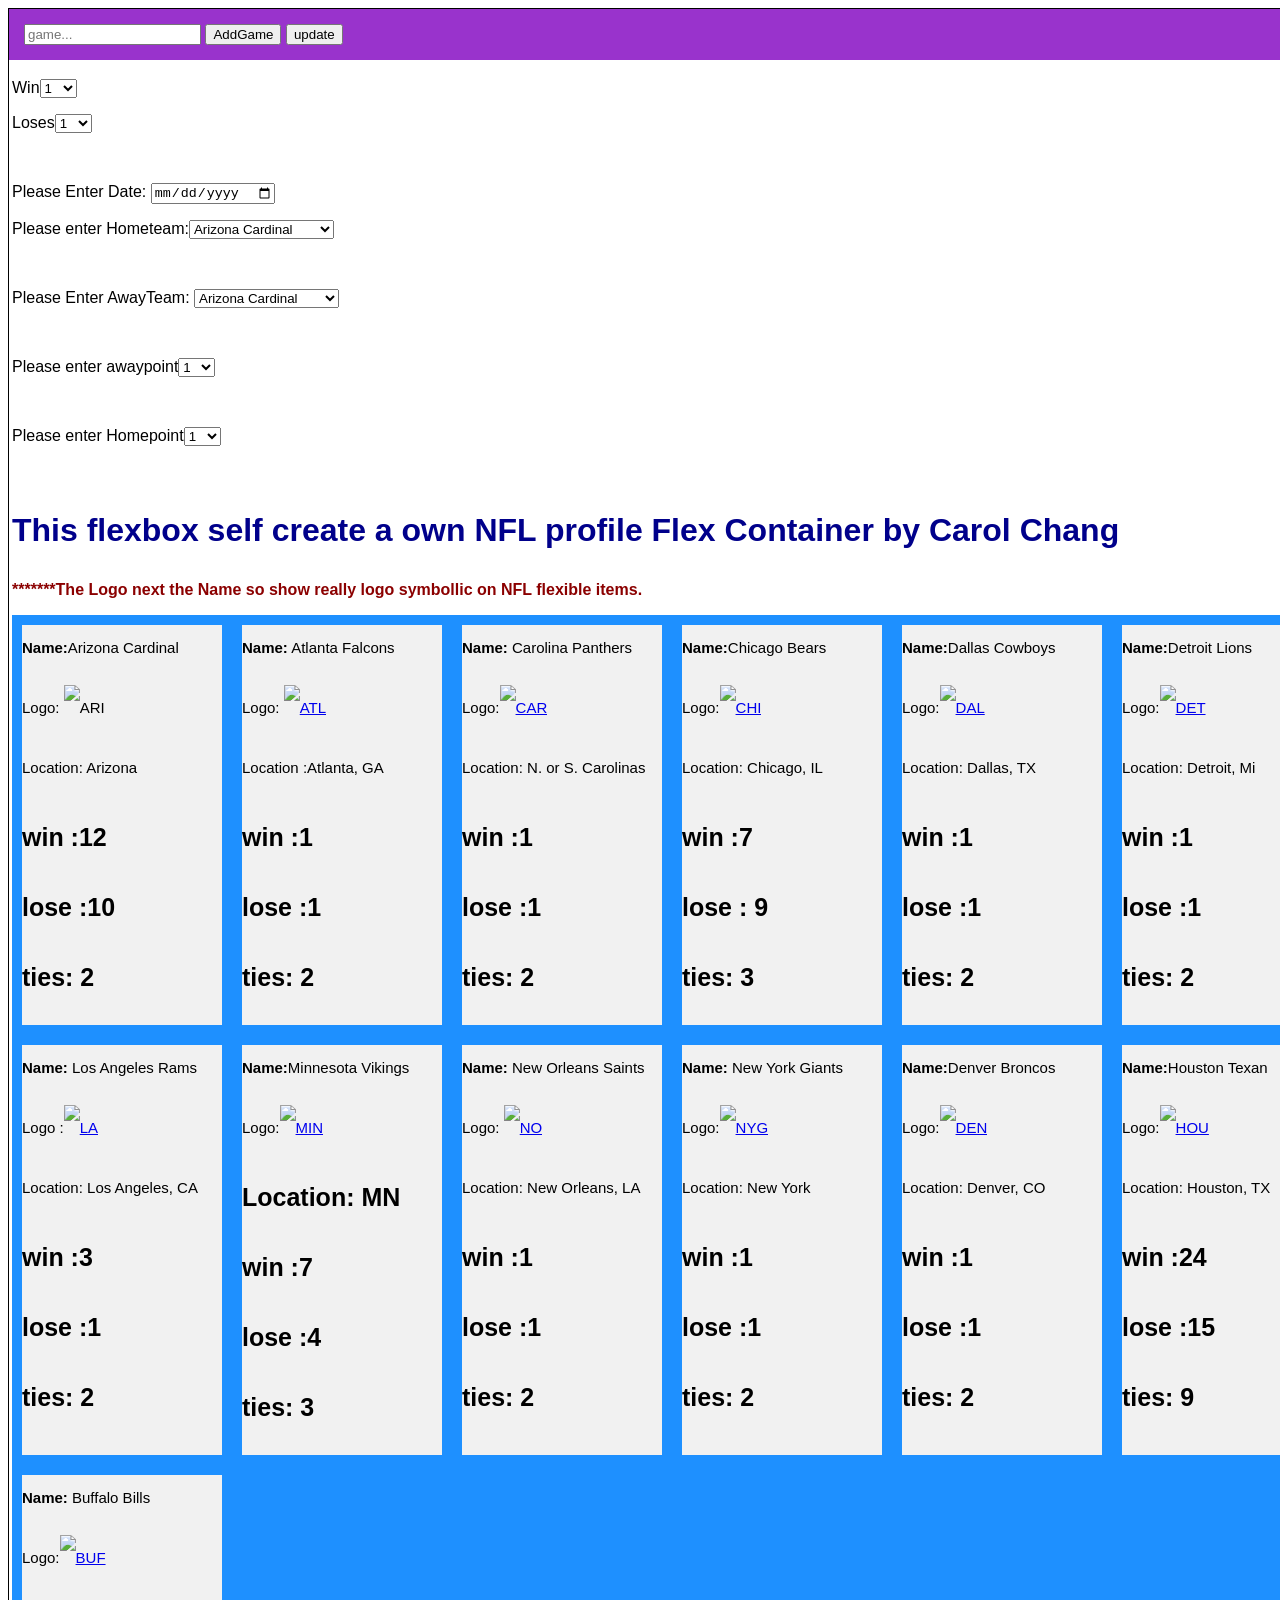
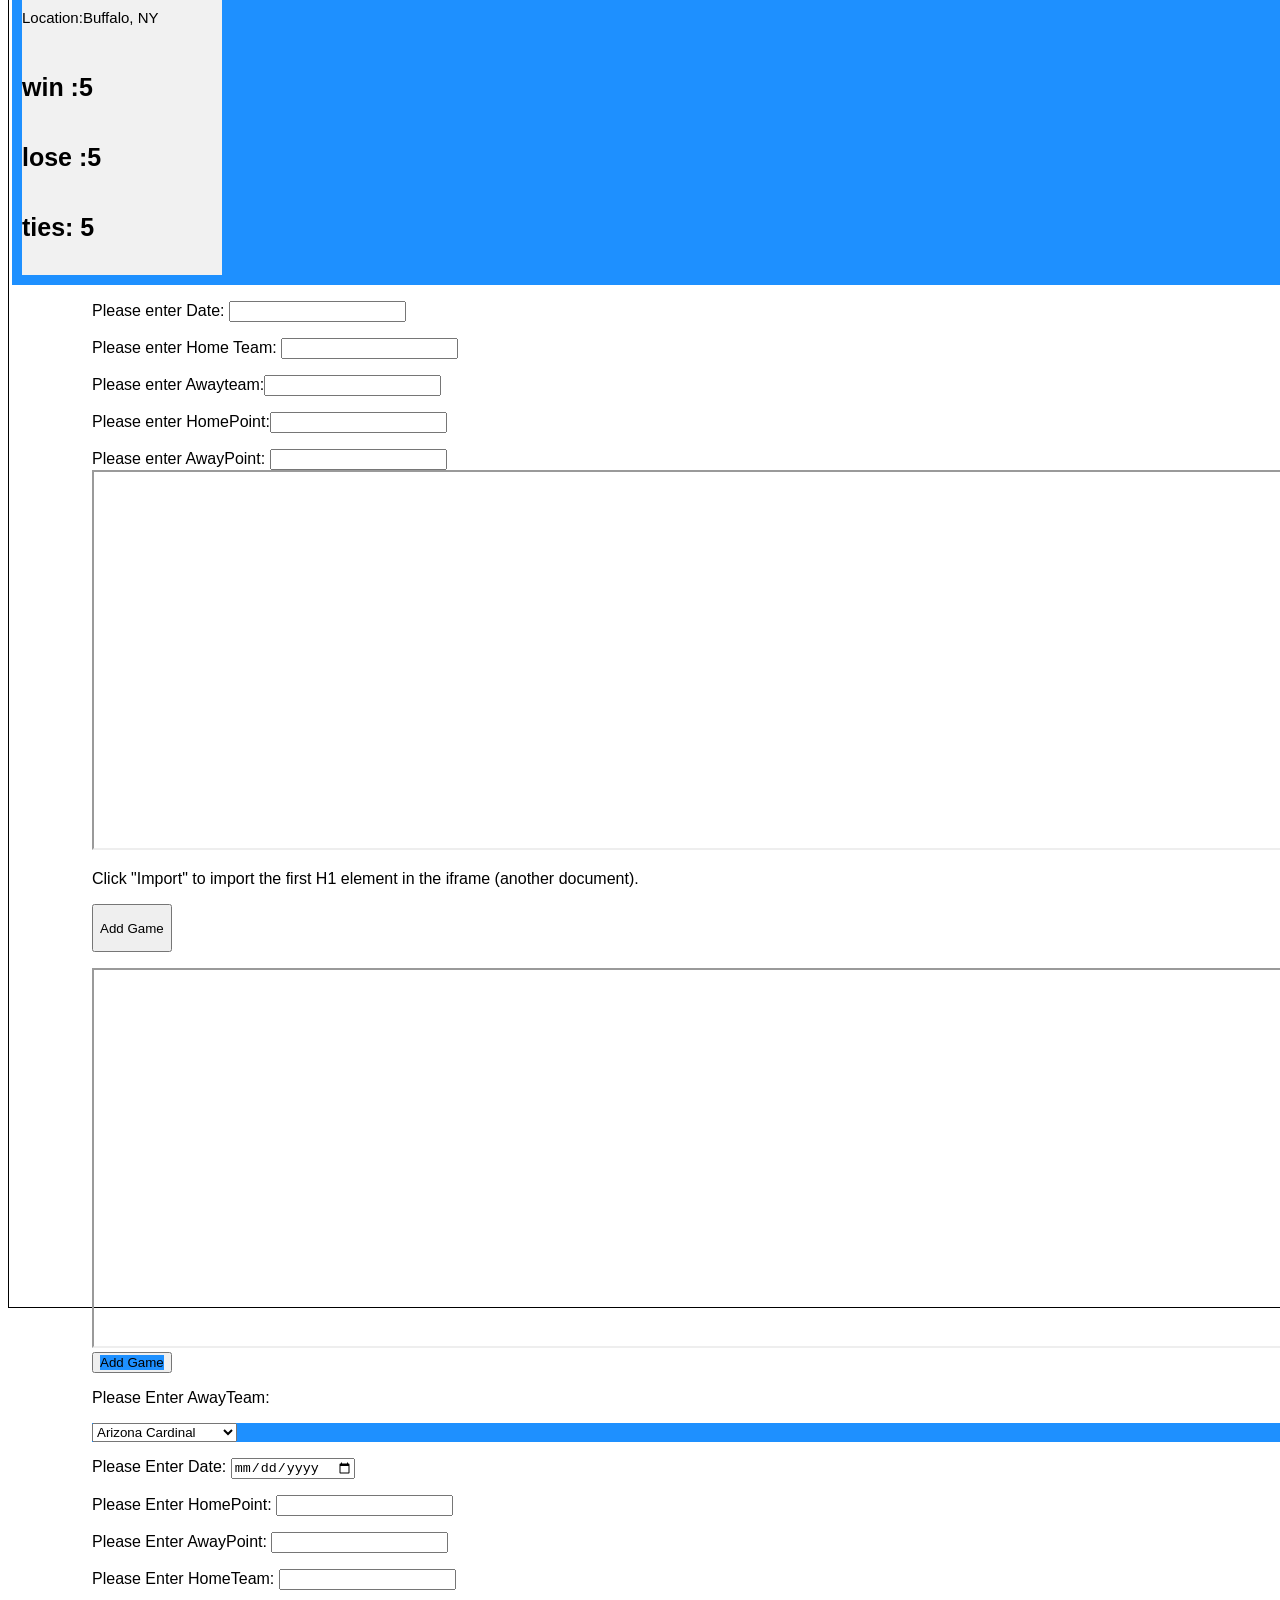
==== index.html @ cff601cd "Initial commit" ====
<!DOCTYPE html>
<html lang="en" >
<head>
  <meta charset="UTF-8"> 
  <meta name="viewport" content="width=device-width, initial-scale=1.0">  
  <title>CodePen - Assignment8_cssflexbox</title>
  <title>CodePen - Redo Assignment 9</title>  
  <link rel="stylesheet" media="screen and (min-width: 900px)" href="./style1.css">
  <link rel="stylesheet" media="screen and (min-width: 600px)" href="./style1.css">
  <link rel="stylesheet" href="./style.css">
<!-- partial -->

<head>

  </head>
      
    
    <body>
     <form = "gameForm">   
  <div class = "tiledbackground">    
    
    <div id="listBox" class="header">
      
  <input type="text" id="item" placeholder="game..." />
      
      <button type = "button" span onclick="AddGame()" class="addBtn">AddGame</button> 
     
    <body onload='DRAW(); UPDATE();'>
<button type="button" button id="updateButton">update
  <div class = "flex-container"></div> </button>    
   </div>
 <table><tr><td> 
    <p><label>Win</label><select id="mySelect">  
     <option>1</option>
    <option>2</option>
    <option>3</option>
    <option>4</option>
    <option>5</option>
    <option>6</option>
    <option>7</option>
     <option>8</option>
    <option>9</option>
    <option>10</option>
    <option>11 </option>
      <option>12</option>
    <option>13</option>
    <option>14</option>
     <option>15</option>
       <option>16</option>
   <option>17</option>
                      </select></a>
  </p>
    <p><label>Loses</label><select id="mySelect"> 
 <option>1</option>
    <option>2</option>
    <option>3</option>
    <option>4</option>
    <option>5</option>
    <option>6</option>
    <option>7</option>
     <option>8
</option>
    <option>9</option>
    <option>10</option>
    <option>11 </option>
      <option>12</option>
    <option>13</option>
    <option>14</option>
     <option>15</option>
       <option>16</option>
   <option>17</option>
                      </select></a>
</p> 
      
   <br><p>
<p>
  <label>Please Enter Date:</label>
<input type="date" id="MinimumToday">
</p>
    </p>

  <p>
    <label>Please enter Hometeam:</label><select id="mySelect">  <option>Arizona Cardinal</option>
    <option>Atlanta Falcons</option>
    <option>Carolina Panthers</option>
    <option>Chicago Bears</option>
    <option>Dallas Cowboys</option>
    <option>Detroit Lions</option>
    <option>Jacksonville Jaguars</option>
     <option>Green Bay Packers
</option>
    <option> Los Angeles Rams</option>
    <option>Minnesota Vikings</option>
    <option>New Orlean Saints </option>
      <option>New York Giants</option>
    <option>Denver Broncos</option>
    <option>Houston Texan</option>
     <option>Miami Dolphin</option>
       <option>Tennessee Titans</option>
   <option>Buffalo Bill</option>
                      </select></a>
    </p>
<br>
<p>
   <p><label>Please Enter AwayTeam:</label>
       <select id="mySelect">  <option>Arizona Cardinal</option>
    <option>Atlanta Falcons</option>
    <option>Carolina Panthers</option>
    <option>Chicago Bears</option>
    <option>Dallas Cowboys</option>
    <option>Detroit Lions</option>
    <option>Jacksonville Jaguars</option>
     <option>Green Bay Packers
</option>
    <option> Los Angeles Rams</option>
    <option>Minnesota Vikings</option>
    <option>New Orlean Saints </option>
      <option>New York Giants</option>
    <option>Denver Broncos</option>
    <option>Houston Texan</option>
     <option>Miami Dolphin</option>
       <option>Tennessee Titans</option>
         <option>Buffalo Bill</option>                     </select></a>
</p>
</p>
</br>
<p><label>Please enter awaypoint</label><select id="mySelect">  
 <option>1</option>
    <option>2</option>
    <option>3</option>
    <option>4</option>
    <option>5</option>
    <option>6</option>
    <option>7</option>
     <option>8
</option>
    <option>9</option>
    <option>10</option>
    <option>11 </option>
      <option>12</option>
    <option>13</option>
    <option>14</option>
     <option>15</option>
       <option>16</option>
   <option>17</option>
                      </select></a>
</p> 
<br>
<p>
  <label>Please enter Homepoint</label><select id="mySelect">  
 <option>1</option>
    <option>2</option>
    <option>3</option>
    <option>4</option>
    <option>5</option>
    <option>6</option>
    <option>7</option>
     <option>8</option>
    <option>9</option>
    <option>10</option>
    <option>11 </option>
      <option>12</option>
    <option>13</option>
    <option>14</option>
     <option>15</option>
       <option>16</option>
   <option>17</option>
                      </select>
      
</p>  
</p>
    <div id="gameOutput"></div>

  </br>   

<h1><p><p style = "color:darkblue;"> This flexbox self create a own NFL profile Flex Container by Carol Chang</p></p></h1>
    

<p><p style = "color:darkred;"><b> *******The Logo next the Name so show really logo symbollic on NFL flexible items.</b></p></p>
<div class="flex-container">
 
  <div><b>Name:</b>Arizona Cardinal <p>Logo: <img src='https://i.postimg.cc/34NwJV3Y/ARI.jpg'  alt='ARI'/></a></p>
 <p> Location: Arizona </p>
 <h2><p> win :12</p>
 <p>lose :10</p>
   <p>ties: 2</p></div></h2>
    
 <div><b>Name:</b> Atlanta Falcons <p>Logo: <a href='https://postimg.cc/QH1dtpZ9' target='_blank'><img src='https://i.postimg.cc/QH1dtpZ9/ATL.png' border='0' alt='ATL'/></a></p>
 <p> Location :Atlanta, GA</p>
  <h2><p> win :1</p>
 <p>lose :1</p>
 <p>ties: 2</p></div></h2>
    
    
<div><b>Name:</b> Carolina Panthers <p>Logo:<a href='https://postimg.cc/G9ZpdXVn' target='_blank'><img src='https://i.postimg.cc/G9ZpdXVn/CAR.png' border='0' alt='CAR'/></a></p>
<p>Location: N. or S. Carolinas</p>
<h2><p> win :1</p>
<p>lose :1</p>
<p>ties: 2</p></div></h2>
    
        
 <div><b>Name:</b>Chicago Bears <p>Logo:<a href='https://postimg.cc/WtD4BB97' target='_blank'><img src='https://i.postimg.cc/WtD4BB97/CHI.png' border='0' alt='CHI'/></a></p>
 <p>Location: Chicago, IL</p>
 <h2><p> win :7</p>
 <p>lose : 9</p>
 <p>ties: 3</p></div></h2>
    
    
<div><b>Name:</b>Dallas Cowboys <p>Logo:<a href='https://postimg.cc/8JYzF4CW' target='_blank'><img src='https://i.postimg.cc/8JYzF4CW/DAL.jpg' border='0' alt='DAL'/></a></p>
<p>Location: Dallas, TX</p>
<h2><p> win :1</p>
<p>lose :1</p>
<p>ties: 2</p></div></h2>
    
  
<div><b>Name:</b>Detroit Lions <p>Logo:<a href="https://postimg.cc/zHRXThLQ" target="_blank"><img src="https://i.postimg.cc/zHRXThLQ/DET.jpg" alt="DET"/></a></p>
<p>Location: Detroit, Mi</p>
<h2><p> win :1</p>
<p>lose :1</p>
<p>ties: 2</p></div></h2>
    
    
 <div><b>Name:</b>Jacksonville Jaguars  <p>Logo:<a href="https://postimg.cc/NKGvcTsw" target="_blank"><img src="https://i.postimg.cc/NKGvcTsw/JAX.jpg" alt="JAX"/></a></p>
<p>Location: Jacksonville, FL</p>
<h2><p> win :1</p>
<p>lose :1</p> 
<p>ties: 2</p></div></h2>
    
    
<div><b>Name:</b> Green Bay Packers <p> Logo:<a href="https://postimg.cc/jLkChhv3" target="_blank"><img src="https://i.postimg.cc/jLkChhv3/GB.jpg" alt="GB"/></a></p>
<p>Location: Green Bay, WI</p>
<h2><p> win :1</p>
<p>lose :1</p>
<p>ties: 2</p></div></h2>
    
<div><b>Name:</b> Los Angeles Rams <p>Logo :<a href="https://postimg.cc/GH9m9yrF" target="_blank"><img src="https://i.postimg.cc/GH9m9yrF/LA.jpg" alt="LA"/></a></p>
<p>Location: Los Angeles, CA</p>
<h2><p> win :3</p>
<p>lose :1</p>
<p>ties: 2</p></div></h2>
    
    
<div><b>Name:</b>Minnesota Vikings <p>Logo:<a href="https://postimg.cc/mPhR9M0y" target="_blank"><img src="https://i.postimg.cc/mPhR9M0y/MIN.jpg" alt="MIN"/></a></p>
<h2><p>Location: MN</p>
<p> win :7</p>
<p>lose :4</p>
<p>ties: 3</p></div></h2>
    
   
 <div><b>Name:</b>  New Orleans Saints <p>Logo: <a href="https://postimg.cc/tsrQCTJn" target="_blank"><img src="https://i.postimg.cc/tsrQCTJn/NO.jpg" alt="NO"/></a></p>
  <p>Location: New Orleans, LA</p> 
 <h2> <p> win :1</p>
  <p>lose :1</p>
   <p> ties: 2</p></div></h2>
    
 <div><b>Name:</b> New York Giants <p>Logo:<a href="https://postimg.cc/ZWdYxzW0" target="_blank"><img src="https://i.postimg.cc/ZWdYxzW0/NYG.jpg" alt="NYG"/></a></p>
  <p>Location: New York</p>
  <h2><p> win :1</p>
  <p>lose :1</p>
    <p>ties: 2</p></div></h2>
    
  <div><b>Name:</b>Denver Broncos <p>Logo:<a href="https://postimg.cc/jDxZ54nZ" target="_blank"><img src="https://i.postimg.cc/jDxZ54nZ/DEN.png" alt="DEN"/></a></p>
  <p>Location: Denver, CO</p>
   <h2> <p> win :1</p>
  <p>lose :1</p>
  <p>ties: 2</p></div>  </h2>
    
     <div><b>Name:</b>Houston Texan <p>Logo:<a href="https://postimg.cc/4nHHYVB6" target="_blank"><img src="https://i.postimg.cc/4nHHYVB6/HOU.jpg" alt="HOU"/></a></p>
 <p>Location: Houston, TX</p>
<h2> <p> win :24</p>
  <p>lose :15</p>
  <p>ties: 9</p></div></h2>
    
     
  <div><b>Name:</b>Miami Dolphins <p>Logo:<a href="https://postimg.cc/DSDhP0hk" target="_blank"><img src="https://i.postimg.cc/DSDhP0hk/MIA.jpg" alt="MIA"/></a></p>
  <p>Location: Miami, FL</p>
  <h2><p> win :7</p>
  <p>lose :3</p>
    <p>ties: 4</p></div></h2>
    
  <div><b>Name:</b>Tennessee Titans <p>Logo:<a href="https://postimg.cc/v4b42jMh" target="_blank"><img src="https://i.postimg.cc/v4b42jMh/TEN.jpg" alt="TEN"/></a></p>
  <p>Location: Tennessee</p>
  <h2><p> win :3</p>
  <p>lose :3</p>
    <p> ties: 5</p></div></h2>
  
  
   <div><b>Name:</b> Buffalo Bills <p>Logo:<a href="https://postimg.cc/3drD1NhN" target="_blank"><img src="https://i.postimg.cc/3drD1NhN/BUF.jpg" alt="BUF"/></a></p>
  <p>Location:Buffalo, NY</p>
 <h2> <p> win :5</p>
  <p>lose :5</p>
  <p> ties: 5</p></div> </h2>
  </main>
</div>

<form id="gamesForm">
<ul>         
  <ul id="list">
                        
    <p>Please enter Date: <input type="text" id="date"></p>
    <p>Please enter Home Team: <input type="text" id="Hometeam"></p>
   <p>Please enter Awayteam:<input type="text" id="awayteam"> </p>
                        
   <p>Please enter HomePoint:<input type="text" id="homepoint"></p>
   <p>Please enter AwayPoint: <input type="text" id="awaypoint"> 
  <iframe id="myFrame" src="https://wolfmanbunnydeer.github.io/NFLgames-team3/" style="height:380px;width:100%;"></iframe>

<p>Click "Import" to import the first H1 element in the iframe (another document).</p>
 <button onclick="AddGame()"class="btn btn-primary" >  
   <action="https://wolfmanbunnydeer.github.io/NFLgames-team3/"><p> Add Game</p></button></action>
    <div id="gameDiv">
                    <p></p>
                    <form id="gamesForm">
                  <iframe id="myFrame" src="https://wolfmanbunnydeer.github.io/NFLgames-team3/" style="height:380px;width:100%;"></iframe>

<button onclick="AddGame()"><div class="flex-container">Add Game</a></div>
</button> 
                      <p><label>Please Enter AwayTeam:</label> <div class="flex-container">
      <a href = "https://wolfmanbunnydeer.github.io/NFLgames-team3/"><select id="mySelect">  
        <option>Arizona Cardinal</option>
     <option>Atlanta Falcons</option>
    <option>Carolina Panthers</option>
    <option>Chicago Bears</option>
    <option>Dallas Cowboys</option>
    <option>Detroit Lions</option>
    <option>Jacksonville Jaguars</option>
     <option>Green Bay Packers
</option>
    <option> Los Angeles Rams</option>
    <option>Minnesota Vikings</option>
    <option>New Orlean Saints </option>
      <option>New York Giants</option>
    <option>Denver Broncos</option>
    <option>Houston Texan</option>
     <option>Miami Dolphin</option>
       <option>Tennessee Titans</option>
   <option>Buffalo Bill</option>
                      </select></a>
                     
</form>
       </div>
   <div id="gameOutput"> </div>
                        </button>
                        </p>
<label>Please Enter Date:</label>
<input type="date" id="MinimumToday">
</p>
<p>
<label>Please Enter HomePoint:</label>
<input type="homepoint" id="homepoint">
  </p>
<p>
<label>Please Enter AwayPoint:</label>
<input type="awaypoint" id="awaypoint">
  </p>

    <p>             
             
<label>Please Enter HomeTeam:</label>
<input type="hometeam" id="hometeam">
  </p>
             
             </p>

  </ul> 
         
         
         

              
</form>


  

   </div>    
 

<!-- partial -->
   <script  src="./script.js"></script>
   <script  src="./nflstat.js"></script>
  <script src = "./stat.js"></script>
  <script src ="./footballstat.js"></script>
  <script src ="./update.js"></script> 
  <script src ="./WLTstat.js"></script>
<script scr ="./index.js"></script>
<script src ="./NFL.js"></script>
</body>
</html>
---- style.css ----
HTML CSS JSResult Skip Results Iframe


html {
    min-height: 100%; /* Look, it's not fixed anymore! */

    display: flex;
    flex-direction: column;
}

body {
    flex-grow: 1;
}

* {
  box-sizing: border-box;
}

.left {
  background-color: #2196F3;
  padding: 20px;
  float: left;
  width: 20%; /* The width is 20%, by default */
}

.main {
  background-color: #f1f1f1;
  padding: 20px;
  float: left;
  width: 60%; /* The width is 60%, by default */
}

.right {
  background-color: #04AA6D;
  padding: 20px;
  float: left;
  width: 20%; /* The width is 20%, by default */
}

/* Use a media query to add a break point at 800px: */
@media screen and (max-width: 800px) {
  .left, .main, .right {
    width: 100%; /* The width is 100%, when the viewport is 800px or smaller */
  }
}

div.example {
  background-color: lightgrey;
  padding: 20px;
}

@media screen and (min-width: 600px) {
  div.example {
    font-size: 80px;
  }
}

@media screen and (max-width: 600px) {
  div.example {
    font-size: 30px;
  }
}

* {
  box-sizing: border-box;
}

.row::after {
  content: "";
  clear: both;
  display: block;
}

[class*="col-"] {
  float: left;
  padding: 15px;
}

html {
  font-family: "Lucida Sans", sans-serif;
}

.header {
  background-color: #9933cc;
  color: #ffffff;
  padding: 15px;
}

.menu ul {
  list-style-type: none;
  margin: 0;
  padding: 0;
}

.menu li {
  padding: 8px;
  margin-bottom: 7px;
  background-color: #33b5e5;
  color: #ffffff;
  box-shadow: 0 1px 3px rgba(0,0,0,0.12), 0 1px 2px rgba(0,0,0,0.24);
}

.menu li:hover {
  background-color: #0099cc;
}

.aside {
  background-color: #33b5e5;
  padding: 15px;
  color: #ffffff;
  text-align: center;
  font-size: 14px;
  box-shadow: 0 1px 3px rgba(0,0,0,0.12), 0 1px 2px rgba(0,0,0,0.24);
}

.footer {
  background-color: #0099cc;
  color: #ffffff;
  text-align: center;
  font-size: 12px;
  padding: 15px;
}
/* For desktop: */
.col-1 {width: 8.33%;}
.col-2 {width: 16.66%;}
.col-3 {width: 25%;}
.col-4 {width: 33.33%;}
.col-5 {width: 41.66%;}
.col-6 {width: 50%;}
.col-7 {width: 58.33%;}
.col-8 {width: 66.66%;}
.col-9 {width: 75%;}
.col-10 {width: 83.33%;}
.col-11 {width: 91.66%;}
.col-12 {width: 100%;}
@media (min-width: 30em) and (max-width: 50em) {
  /* … */
    
}
@media only screen and (max-width: 600px) {
  body {
    background-color: lightblue;
  }
}

.tiledbackground{
    background-image: url("https://i.postimg.cc/XNKRmsns/unicorncolor.jpg");
    background-size: 580px;
    width: 1890px;
    height: 2900px;
    border: 1px solid;
}

.flex-container {
  display: flex;
  flex-wrap: wrap;
  background-color: DodgerBlue;
}
.flex-container > div {
  background-color: #f1f1f1;
  width: 200px;
  margin: 10px;
  text-align: left;
  line-height: 45px;
  font-size: 15px;
}
h2 {
    text-align: left;
    font-size: 25px;
    color: black;
}
.dropbtn {
  background-color: #3498DB;
  color: white;
  padding: 16px;
  font-size: 50px;
  border: none;
  cursor: pointer;
}

.dropbtn:hover, .dropbtn:focus {
  background-color: #2980B9;
}

.dropdown {
  position: relative;
  display: inline-block;
}

.dropdown-content {
  display: none;
  position: absolute;
  background-color: #f1f1f1;
  min-width: 160px;
  overflow: auto;
  box-shadow: 0px 8px 16px 0px rgba(0,0,0,0.2);
  z-index: 1;
}

.dropdown-content a {
  color: black;
  padding: 12px 16px;
  text-decoration: none;
  display: block;
}

.dropdown a:hover {background-color: #ddd;}

.show {display: block;}
}
h3 {
    text-align: center;
    font-size: 55px;
    color: black;
}
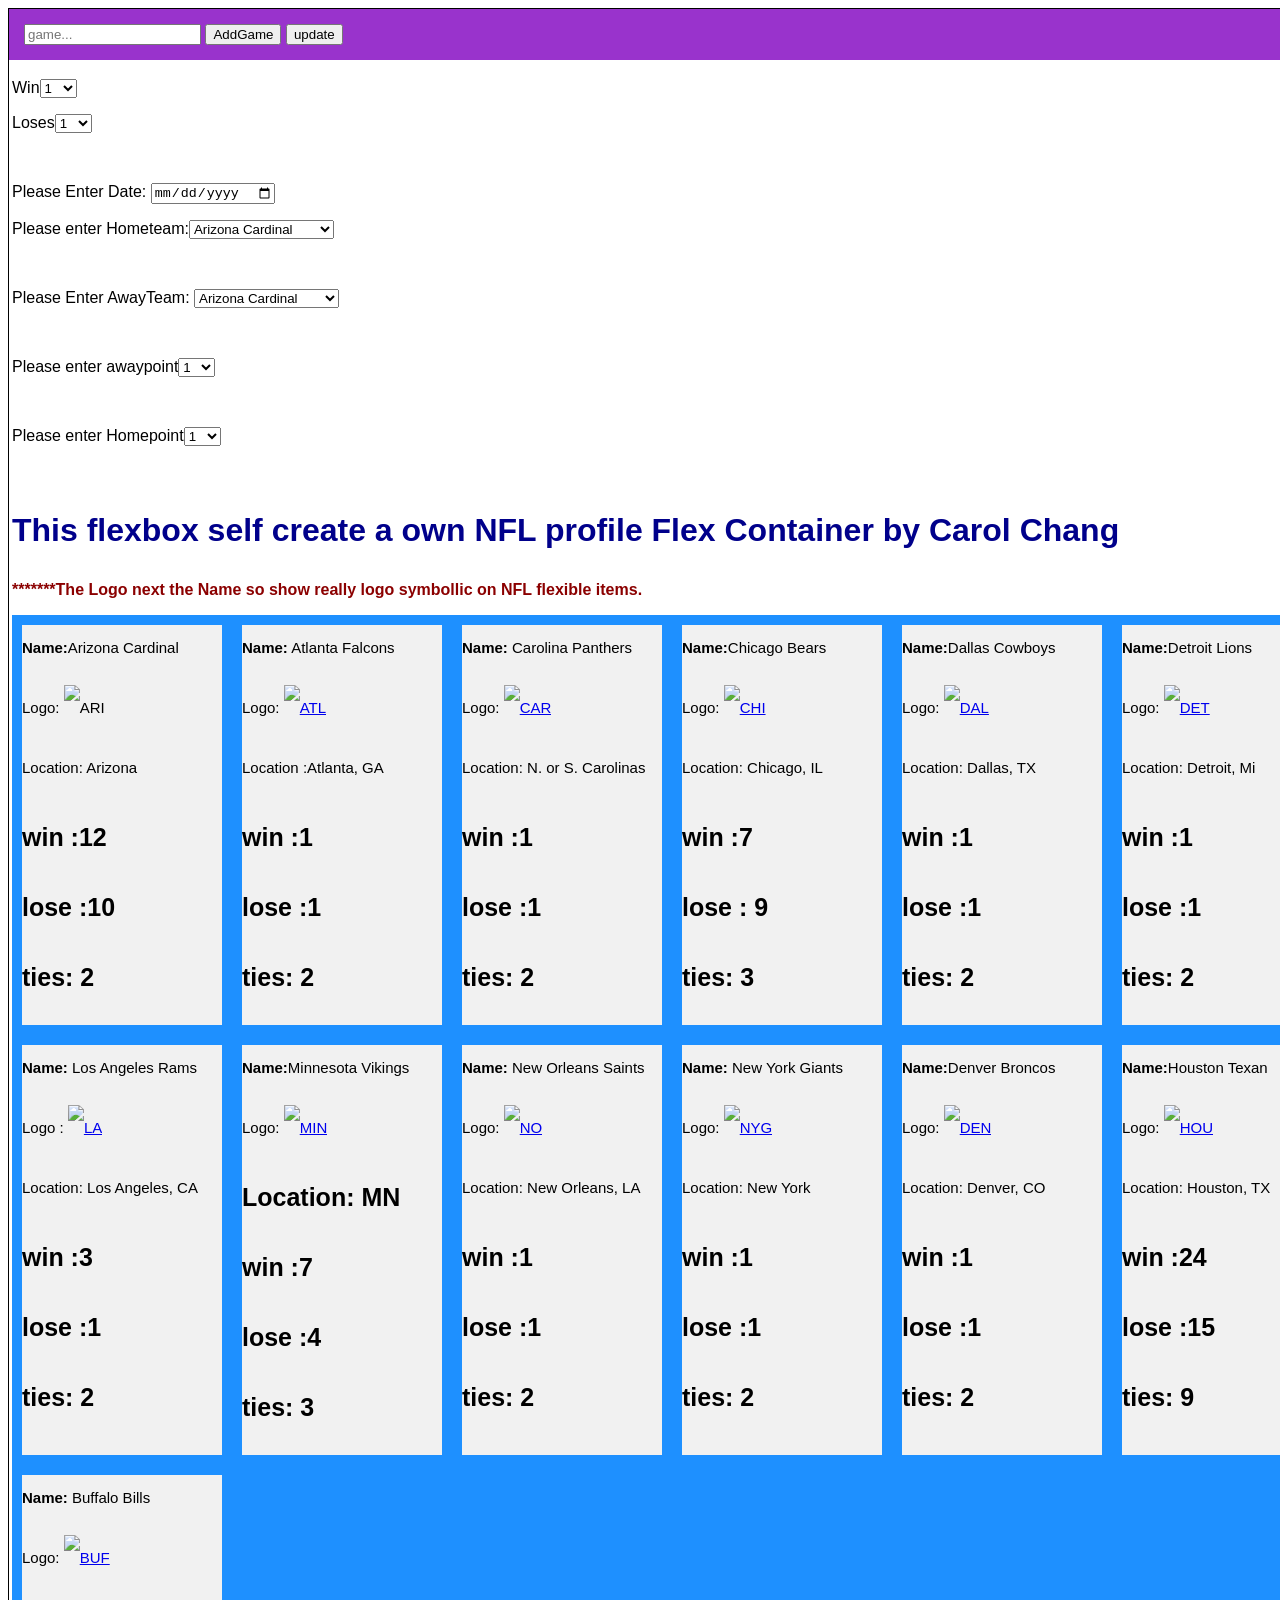
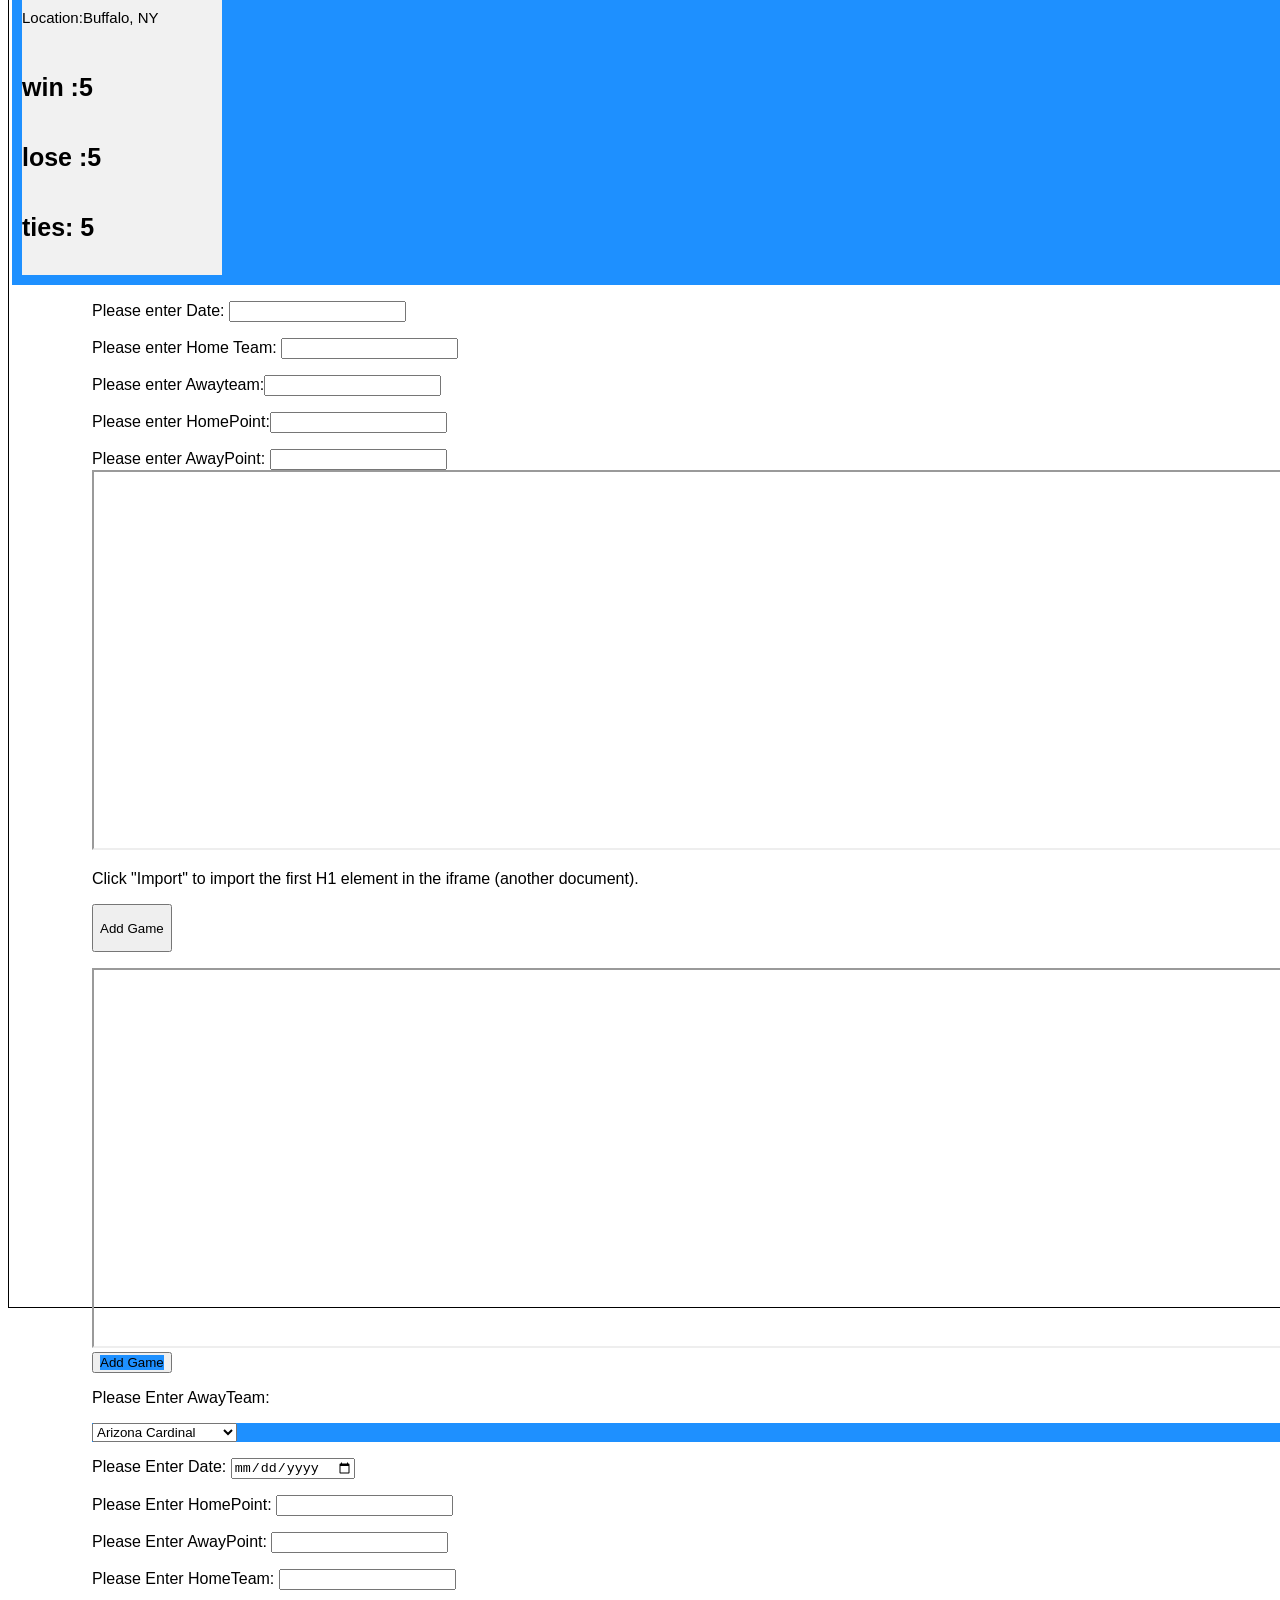
==== commit 5c255477: "Update index.html Signed-off-by: Lougosi <83800145+Wolfmanbunnydeer@users.noreply.github.com>" ====
--- a/index.html
+++ b/index.html
@@ -1,36 +1,39 @@
 <!DOCTYPE html>
-<html lang="en" >
+<html lang="en">
+
 <head>
-  <meta charset="UTF-8"> 
-  <meta name="viewport" content="width=device-width, initial-scale=1.0">  
-  <title>CodePen - Assignment8_cssflexbox</title>
-  <title>CodePen - Redo Assignment 9</title>  
-  <link rel="stylesheet" media="screen and (min-width: 900px)" href="./style1.css">
-  <link rel="stylesheet" media="screen and (min-width: 600px)" href="./style1.css">
-  <link rel="stylesheet" href="./style.css">
-<!-- partial -->
-
-<head>
-
-  </head>
-      
-    
+    <meta charset="UTF-8">
+    <meta name="viewport" content="width=device-width, initial-scale=1.0">
+    <title>CodePen - Assignment8_cssflexbox</title>
+    <title>CodePen - Redo Assignment 9</title>
+    <link rel="stylesheet" media="screen and (min-width: 900px)" href="./style1.css">
+    <link rel="stylesheet" media="screen and (min-width: 600px)" href="./style1.css">
+    <link rel="stylesheet" href="./style.css">
+    <!-- partial.index.html -->
+
+    <head>
+
+    </head>
+
+
     <body>
-     <form = "gameForm">   
-  <div class = "tiledbackground">    
-    
-    <div id="listBox" class="header">
-      
-  <input type="text" id="item" placeholder="game..." />
-      
-      <button type = "button" span onclick="AddGame()" class="addBtn">AddGame</button> 
-     
-    <body onload='DRAW(); UPDATE();'>
-<button type="button" button id="updateButton">update
-  <div class = "flex-container"></div> </button>    
-   </div>
- <table><tr><td> 
-    <p><label>Win</label><select id="mySelect">  
+        <form="gameForm">
+            <div class="tiledbackground">
+
+                <div id="listBox" class="header">
+
+                    <input type="text" id="item" placeholder="game..." />
+
+                    <button type="button" span onclick="AddGame()" class="addBtn">AddGame</button>
+
+                    <body onload='DRAW(); UPDATE();'>
+                        <button type="button" button id="updateButton">update
+  <div class = "flex-container"></div> </button>
+                </div>
+                <table>
+                    <tr>
+                        <td>
+                            <p><label>Win</label><select id="mySelect">  
      <option>1</option>
     <option>2</option>
     <option>3</option>
@@ -49,8 +52,8 @@
        <option>16</option>
    <option>17</option>
                       </select></a>
-  </p>
-    <p><label>Loses</label><select id="mySelect"> 
+                            </p>
+                            <p><label>Loses</label><select id="mySelect"> 
  <option>1</option>
     <option>2</option>
     <option>3</option>
@@ -70,17 +73,18 @@
        <option>16</option>
    <option>17</option>
                       </select></a>
-</p> 
-      
-   <br><p>
-<p>
-  <label>Please Enter Date:</label>
-<input type="date" id="MinimumToday">
-</p>
-    </p>
-
-  <p>
-    <label>Please enter Hometeam:</label><select id="mySelect">  <option>Arizona Cardinal</option>
+                            </p>
+
+                            <br>
+                            <p>
+                                <p>
+                                    <label>Please Enter Date:</label>
+                                    <input type="date" id="MinimumToday">
+                                </p>
+                            </p>
+
+                            <p>
+                                <label>Please enter Hometeam:</label><select id="mySelect">  <option>Arizona Cardinal</option>
     <option>Atlanta Falcons</option>
     <option>Carolina Panthers</option>
     <option>Chicago Bears</option>
@@ -99,11 +103,11 @@
        <option>Tennessee Titans</option>
    <option>Buffalo Bill</option>
                       </select></a>
-    </p>
-<br>
-<p>
-   <p><label>Please Enter AwayTeam:</label>
-       <select id="mySelect">  <option>Arizona Cardinal</option>
+                            </p>
+                            <br>
+                            <p>
+                                <p><label>Please Enter AwayTeam:</label>
+                                    <select id="mySelect">  <option>Arizona Cardinal</option>
     <option>Atlanta Falcons</option>
     <option>Carolina Panthers</option>
     <option>Chicago Bears</option>
@@ -121,10 +125,10 @@
      <option>Miami Dolphin</option>
        <option>Tennessee Titans</option>
          <option>Buffalo Bill</option>                     </select></a>
-</p>
-</p>
-</br>
-<p><label>Please enter awaypoint</label><select id="mySelect">  
+                                </p>
+                            </p>
+                            </br>
+                            <p><label>Please enter awaypoint</label><select id="mySelect">  
  <option>1</option>
     <option>2</option>
     <option>3</option>
@@ -144,10 +148,10 @@
        <option>16</option>
    <option>17</option>
                       </select></a>
-</p> 
-<br>
-<p>
-  <label>Please enter Homepoint</label><select id="mySelect">  
+                            </p>
+                            <br>
+                            <p>
+                                <label>Please enter Homepoint</label><select id="mySelect">  
  <option>1</option>
     <option>2</option>
     <option>3</option>
@@ -166,157 +170,265 @@
        <option>16</option>
    <option>17</option>
                       </select>
-      
-</p>  
-</p>
-    <div id="gameOutput"></div>
-
-  </br>   
-
-<h1><p><p style = "color:darkblue;"> This flexbox self create a own NFL profile Flex Container by Carol Chang</p></p></h1>
-    
-
-<p><p style = "color:darkred;"><b> *******The Logo next the Name so show really logo symbollic on NFL flexible items.</b></p></p>
-<div class="flex-container">
- 
-  <div><b>Name:</b>Arizona Cardinal <p>Logo: <img src='https://i.postimg.cc/34NwJV3Y/ARI.jpg'  alt='ARI'/></a></p>
- <p> Location: Arizona </p>
- <h2><p> win :12</p>
- <p>lose :10</p>
-   <p>ties: 2</p></div></h2>
-    
- <div><b>Name:</b> Atlanta Falcons <p>Logo: <a href='https://postimg.cc/QH1dtpZ9' target='_blank'><img src='https://i.postimg.cc/QH1dtpZ9/ATL.png' border='0' alt='ATL'/></a></p>
- <p> Location :Atlanta, GA</p>
-  <h2><p> win :1</p>
- <p>lose :1</p>
- <p>ties: 2</p></div></h2>
-    
-    
-<div><b>Name:</b> Carolina Panthers <p>Logo:<a href='https://postimg.cc/G9ZpdXVn' target='_blank'><img src='https://i.postimg.cc/G9ZpdXVn/CAR.png' border='0' alt='CAR'/></a></p>
-<p>Location: N. or S. Carolinas</p>
-<h2><p> win :1</p>
-<p>lose :1</p>
-<p>ties: 2</p></div></h2>
-    
-        
- <div><b>Name:</b>Chicago Bears <p>Logo:<a href='https://postimg.cc/WtD4BB97' target='_blank'><img src='https://i.postimg.cc/WtD4BB97/CHI.png' border='0' alt='CHI'/></a></p>
- <p>Location: Chicago, IL</p>
- <h2><p> win :7</p>
- <p>lose : 9</p>
- <p>ties: 3</p></div></h2>
-    
-    
-<div><b>Name:</b>Dallas Cowboys <p>Logo:<a href='https://postimg.cc/8JYzF4CW' target='_blank'><img src='https://i.postimg.cc/8JYzF4CW/DAL.jpg' border='0' alt='DAL'/></a></p>
-<p>Location: Dallas, TX</p>
-<h2><p> win :1</p>
-<p>lose :1</p>
-<p>ties: 2</p></div></h2>
-    
-  
-<div><b>Name:</b>Detroit Lions <p>Logo:<a href="https://postimg.cc/zHRXThLQ" target="_blank"><img src="https://i.postimg.cc/zHRXThLQ/DET.jpg" alt="DET"/></a></p>
-<p>Location: Detroit, Mi</p>
-<h2><p> win :1</p>
-<p>lose :1</p>
-<p>ties: 2</p></div></h2>
-    
-    
- <div><b>Name:</b>Jacksonville Jaguars  <p>Logo:<a href="https://postimg.cc/NKGvcTsw" target="_blank"><img src="https://i.postimg.cc/NKGvcTsw/JAX.jpg" alt="JAX"/></a></p>
-<p>Location: Jacksonville, FL</p>
-<h2><p> win :1</p>
-<p>lose :1</p> 
-<p>ties: 2</p></div></h2>
-    
-    
-<div><b>Name:</b> Green Bay Packers <p> Logo:<a href="https://postimg.cc/jLkChhv3" target="_blank"><img src="https://i.postimg.cc/jLkChhv3/GB.jpg" alt="GB"/></a></p>
-<p>Location: Green Bay, WI</p>
-<h2><p> win :1</p>
-<p>lose :1</p>
-<p>ties: 2</p></div></h2>
-    
-<div><b>Name:</b> Los Angeles Rams <p>Logo :<a href="https://postimg.cc/GH9m9yrF" target="_blank"><img src="https://i.postimg.cc/GH9m9yrF/LA.jpg" alt="LA"/></a></p>
-<p>Location: Los Angeles, CA</p>
-<h2><p> win :3</p>
-<p>lose :1</p>
-<p>ties: 2</p></div></h2>
-    
-    
-<div><b>Name:</b>Minnesota Vikings <p>Logo:<a href="https://postimg.cc/mPhR9M0y" target="_blank"><img src="https://i.postimg.cc/mPhR9M0y/MIN.jpg" alt="MIN"/></a></p>
-<h2><p>Location: MN</p>
-<p> win :7</p>
-<p>lose :4</p>
-<p>ties: 3</p></div></h2>
-    
-   
- <div><b>Name:</b>  New Orleans Saints <p>Logo: <a href="https://postimg.cc/tsrQCTJn" target="_blank"><img src="https://i.postimg.cc/tsrQCTJn/NO.jpg" alt="NO"/></a></p>
-  <p>Location: New Orleans, LA</p> 
- <h2> <p> win :1</p>
-  <p>lose :1</p>
-   <p> ties: 2</p></div></h2>
-    
- <div><b>Name:</b> New York Giants <p>Logo:<a href="https://postimg.cc/ZWdYxzW0" target="_blank"><img src="https://i.postimg.cc/ZWdYxzW0/NYG.jpg" alt="NYG"/></a></p>
-  <p>Location: New York</p>
-  <h2><p> win :1</p>
-  <p>lose :1</p>
-    <p>ties: 2</p></div></h2>
-    
-  <div><b>Name:</b>Denver Broncos <p>Logo:<a href="https://postimg.cc/jDxZ54nZ" target="_blank"><img src="https://i.postimg.cc/jDxZ54nZ/DEN.png" alt="DEN"/></a></p>
-  <p>Location: Denver, CO</p>
-   <h2> <p> win :1</p>
-  <p>lose :1</p>
-  <p>ties: 2</p></div>  </h2>
-    
-     <div><b>Name:</b>Houston Texan <p>Logo:<a href="https://postimg.cc/4nHHYVB6" target="_blank"><img src="https://i.postimg.cc/4nHHYVB6/HOU.jpg" alt="HOU"/></a></p>
- <p>Location: Houston, TX</p>
-<h2> <p> win :24</p>
-  <p>lose :15</p>
-  <p>ties: 9</p></div></h2>
-    
-     
-  <div><b>Name:</b>Miami Dolphins <p>Logo:<a href="https://postimg.cc/DSDhP0hk" target="_blank"><img src="https://i.postimg.cc/DSDhP0hk/MIA.jpg" alt="MIA"/></a></p>
-  <p>Location: Miami, FL</p>
-  <h2><p> win :7</p>
-  <p>lose :3</p>
-    <p>ties: 4</p></div></h2>
-    
-  <div><b>Name:</b>Tennessee Titans <p>Logo:<a href="https://postimg.cc/v4b42jMh" target="_blank"><img src="https://i.postimg.cc/v4b42jMh/TEN.jpg" alt="TEN"/></a></p>
-  <p>Location: Tennessee</p>
-  <h2><p> win :3</p>
-  <p>lose :3</p>
-    <p> ties: 5</p></div></h2>
-  
-  
-   <div><b>Name:</b> Buffalo Bills <p>Logo:<a href="https://postimg.cc/3drD1NhN" target="_blank"><img src="https://i.postimg.cc/3drD1NhN/BUF.jpg" alt="BUF"/></a></p>
-  <p>Location:Buffalo, NY</p>
- <h2> <p> win :5</p>
-  <p>lose :5</p>
-  <p> ties: 5</p></div> </h2>
-  </main>
-</div>
-
-<form id="gamesForm">
-<ul>         
-  <ul id="list">
-                        
-    <p>Please enter Date: <input type="text" id="date"></p>
-    <p>Please enter Home Team: <input type="text" id="Hometeam"></p>
-   <p>Please enter Awayteam:<input type="text" id="awayteam"> </p>
-                        
-   <p>Please enter HomePoint:<input type="text" id="homepoint"></p>
-   <p>Please enter AwayPoint: <input type="text" id="awaypoint"> 
-  <iframe id="myFrame" src="https://wolfmanbunnydeer.github.io/NFLgames-team3/" style="height:380px;width:100%;"></iframe>
-
-<p>Click "Import" to import the first H1 element in the iframe (another document).</p>
- <button onclick="AddGame()"class="btn btn-primary" >  
+
+                            </p>
+                            </p>
+                            <div id="gameOutput"></div>
+
+                            </br>
+
+                            <h1>
+                                <p>
+                                    <p style="color:darkblue;"> This flexbox self create a own NFL profile Flex Container by Carol Chang</p>
+                                </p>
+                            </h1>
+
+
+                            <p>
+                                <p style="color:darkred;"><b> *******The Logo next the Name so show really logo symbollic on NFL flexible items.</b></p>
+                            </p>
+                            <div class="flex-container">
+
+                                <div><b>Name:</b>Arizona Cardinal
+                                    <p>Logo: <img src='https://i.postimg.cc/34NwJV3Y/ARI.jpg' alt='ARI' /></a>
+                                    </p>
+                                    <p> Location: Arizona </p>
+                                    <h2>
+                                        <p> win :12</p>
+                                        <p>lose :10</p>
+                                        <p>ties: 2</p>
+                                </div>
+                                </h2>
+
+                                <div><b>Name:</b> Atlanta Falcons
+                                    <p>Logo:
+                                        <a href='https://postimg.cc/QH1dtpZ9' target='_blank'><img src='https://i.postimg.cc/QH1dtpZ9/ATL.png' border='0' alt='ATL' /></a>
+                                    </p>
+                                    <p> Location :Atlanta, GA</p>
+                                    <h2>
+                                        <p> win :1</p>
+                                        <p>lose :1</p>
+                                        <p>ties: 2</p>
+                                </div>
+                                </h2>
+
+
+                                <div><b>Name:</b> Carolina Panthers
+                                    <p>Logo:
+                                        <a href='https://postimg.cc/G9ZpdXVn' target='_blank'><img src='https://i.postimg.cc/G9ZpdXVn/CAR.png' border='0' alt='CAR' /></a>
+                                    </p>
+                                    <p>Location: N. or S. Carolinas</p>
+                                    <h2>
+                                        <p> win :1</p>
+                                        <p>lose :1</p>
+                                        <p>ties: 2</p>
+                                </div>
+                                </h2>
+
+
+                                <div><b>Name:</b>Chicago Bears
+                                    <p>Logo:
+                                        <a href='https://postimg.cc/WtD4BB97' target='_blank'><img src='https://i.postimg.cc/WtD4BB97/CHI.png' border='0' alt='CHI' /></a>
+                                    </p>
+                                    <p>Location: Chicago, IL</p>
+                                    <h2>
+                                        <p> win :7</p>
+                                        <p>lose : 9</p>
+                                        <p>ties: 3</p>
+                                </div>
+                                </h2>
+
+
+                                <div><b>Name:</b>Dallas Cowboys
+                                    <p>Logo:
+                                        <a href='https://postimg.cc/8JYzF4CW' target='_blank'><img src='https://i.postimg.cc/8JYzF4CW/DAL.jpg' border='0' alt='DAL' /></a>
+                                    </p>
+                                    <p>Location: Dallas, TX</p>
+                                    <h2>
+                                        <p> win :1</p>
+                                        <p>lose :1</p>
+                                        <p>ties: 2</p>
+                                </div>
+                                </h2>
+
+
+                                <div><b>Name:</b>Detroit Lions
+                                    <p>Logo:
+                                        <a href="https://postimg.cc/zHRXThLQ" target="_blank"><img src="https://i.postimg.cc/zHRXThLQ/DET.jpg" alt="DET" /></a>
+                                    </p>
+                                    <p>Location: Detroit, Mi</p>
+                                    <h2>
+                                        <p> win :1</p>
+                                        <p>lose :1</p>
+                                        <p>ties: 2</p>
+                                </div>
+                                </h2>
+
+
+                                <div><b>Name:</b>Jacksonville Jaguars
+                                    <p>Logo:
+                                        <a href="https://postimg.cc/NKGvcTsw" target="_blank"><img src="https://i.postimg.cc/NKGvcTsw/JAX.jpg" alt="JAX" /></a>
+                                    </p>
+                                    <p>Location: Jacksonville, FL</p>
+                                    <h2>
+                                        <p> win :1</p>
+                                        <p>lose :1</p>
+                                        <p>ties: 2</p>
+                                </div>
+                                </h2>
+
+
+                                <div><b>Name:</b> Green Bay Packers
+                                    <p> Logo:
+                                        <a href="https://postimg.cc/jLkChhv3" target="_blank"><img src="https://i.postimg.cc/jLkChhv3/GB.jpg" alt="GB" /></a>
+                                    </p>
+                                    <p>Location: Green Bay, WI</p>
+                                    <h2>
+                                        <p> win :1</p>
+                                        <p>lose :1</p>
+                                        <p>ties: 2</p>
+                                </div>
+                                </h2>
+
+                                <div><b>Name:</b> Los Angeles Rams
+                                    <p>Logo :
+                                        <a href="https://postimg.cc/GH9m9yrF" target="_blank"><img src="https://i.postimg.cc/GH9m9yrF/LA.jpg" alt="LA" /></a>
+                                    </p>
+                                    <p>Location: Los Angeles, CA</p>
+                                    <h2>
+                                        <p> win :3</p>
+                                        <p>lose :1</p>
+                                        <p>ties: 2</p>
+                                </div>
+                                </h2>
+
+
+                                <div><b>Name:</b>Minnesota Vikings
+                                    <p>Logo:
+                                        <a href="https://postimg.cc/mPhR9M0y" target="_blank"><img src="https://i.postimg.cc/mPhR9M0y/MIN.jpg" alt="MIN" /></a>
+                                    </p>
+                                    <h2>
+                                        <p>Location: MN</p>
+                                        <p> win :7</p>
+                                        <p>lose :4</p>
+                                        <p>ties: 3</p>
+                                </div>
+                                </h2>
+
+
+                                <div><b>Name:</b> New Orleans Saints
+                                    <p>Logo:
+                                        <a href="https://postimg.cc/tsrQCTJn" target="_blank"><img src="https://i.postimg.cc/tsrQCTJn/NO.jpg" alt="NO" /></a>
+                                    </p>
+                                    <p>Location: New Orleans, LA</p>
+                                    <h2>
+                                        <p> win :1</p>
+                                        <p>lose :1</p>
+                                        <p> ties: 2</p>
+                                </div>
+                                </h2>
+
+                                <div><b>Name:</b> New York Giants
+                                    <p>Logo:
+                                        <a href="https://postimg.cc/ZWdYxzW0" target="_blank"><img src="https://i.postimg.cc/ZWdYxzW0/NYG.jpg" alt="NYG" /></a>
+                                    </p>
+                                    <p>Location: New York</p>
+                                    <h2>
+                                        <p> win :1</p>
+                                        <p>lose :1</p>
+                                        <p>ties: 2</p>
+                                </div>
+                                </h2>
+
+                                <div><b>Name:</b>Denver Broncos
+                                    <p>Logo:
+                                        <a href="https://postimg.cc/jDxZ54nZ" target="_blank"><img src="https://i.postimg.cc/jDxZ54nZ/DEN.png" alt="DEN" /></a>
+                                    </p>
+                                    <p>Location: Denver, CO</p>
+                                    <h2>
+                                        <p> win :1</p>
+                                        <p>lose :1</p>
+                                        <p>ties: 2</p>
+                                </div>
+                                </h2>
+
+                                <div><b>Name:</b>Houston Texan
+                                    <p>Logo:
+                                        <a href="https://postimg.cc/4nHHYVB6" target="_blank"><img src="https://i.postimg.cc/4nHHYVB6/HOU.jpg" alt="HOU" /></a>
+                                    </p>
+                                    <p>Location: Houston, TX</p>
+                                    <h2>
+                                        <p> win :24</p>
+                                        <p>lose :15</p>
+                                        <p>ties: 9</p>
+                                </div>
+                                </h2>
+
+
+                                <div><b>Name:</b>Miami Dolphins
+                                    <p>Logo:
+                                        <a href="https://postimg.cc/DSDhP0hk" target="_blank"><img src="https://i.postimg.cc/DSDhP0hk/MIA.jpg" alt="MIA" /></a>
+                                    </p>
+                                    <p>Location: Miami, FL</p>
+                                    <h2>
+                                        <p> win :7</p>
+                                        <p>lose :3</p>
+                                        <p>ties: 4</p>
+                                </div>
+                                </h2>
+
+                                <div><b>Name:</b>Tennessee Titans
+                                    <p>Logo:
+                                        <a href="https://postimg.cc/v4b42jMh" target="_blank"><img src="https://i.postimg.cc/v4b42jMh/TEN.jpg" alt="TEN" /></a>
+                                    </p>
+                                    <p>Location: Tennessee</p>
+                                    <h2>
+                                        <p> win :3</p>
+                                        <p>lose :3</p>
+                                        <p> ties: 5</p>
+                                </div>
+                                </h2>
+
+
+                                <div><b>Name:</b> Buffalo Bills
+                                    <p>Logo:
+                                        <a href="https://postimg.cc/3drD1NhN" target="_blank"><img src="https://i.postimg.cc/3drD1NhN/BUF.jpg" alt="BUF" /></a>
+                                    </p>
+                                    <p>Location:Buffalo, NY</p>
+                                    <h2>
+                                        <p> win :5</p>
+                                        <p>lose :5</p>
+                                        <p> ties: 5</p>
+                                </div>
+                                </h2>
+                                </main>
+                            </div>
+
+                            <form id="gamesForm">
+                                <ul>
+                                    <ul id="list">
+
+                                        <p>Please enter Date: <input type="text" id="date"></p>
+                                        <p>Please enter Home Team: <input type="text" id="Hometeam"></p>
+                                        <p>Please enter Awayteam:<input type="text" id="awayteam"> </p>
+
+                                        <p>Please enter HomePoint:<input type="text" id="homepoint"></p>
+                                        <p>Please enter AwayPoint: <input type="text" id="awaypoint">
+                                            <iframe id="myFrame" src="https://wolfmanbunnydeer.github.io/NFLgames-team3/" style="height:380px;width:100%;"></iframe>
+
+                                            <p>Click "Import" to import the first H1 element in the iframe (another document).</p>
+                                            <button onclick="AddGame()" class="btn btn-primary">  
    <action="https://wolfmanbunnydeer.github.io/NFLgames-team3/"><p> Add Game</p></button></action>
-    <div id="gameDiv">
-                    <p></p>
-                    <form id="gamesForm">
-                  <iframe id="myFrame" src="https://wolfmanbunnydeer.github.io/NFLgames-team3/" style="height:380px;width:100%;"></iframe>
-
-<button onclick="AddGame()"><div class="flex-container">Add Game</a></div>
-</button> 
-                      <p><label>Please Enter AwayTeam:</label> <div class="flex-container">
-      <a href = "https://wolfmanbunnydeer.github.io/NFLgames-team3/"><select id="mySelect">  
+                                            <div id="gameDiv">
+                                                <p></p>
+                                                <form id="gamesForm">
+                                                    <iframe id="myFrame" src="https://wolfmanbunnydeer.github.io/NFLgames-team3/" style="height:380px;width:100%;"></iframe>
+
+                                                    <button onclick="AddGame()"><div class="flex-container">Add Game</a></div>
+</button>
+                                                    <p><label>Please Enter AwayTeam:</label>
+                                                        <div class="flex-container">
+                                                            <a href="https://wolfmanbunnydeer.github.io/NFLgames-team3/"><select id="mySelect">  
         <option>Arizona Cardinal</option>
      <option>Atlanta Falcons</option>
     <option>Carolina Panthers</option>
@@ -336,55 +448,55 @@
        <option>Tennessee Titans</option>
    <option>Buffalo Bill</option>
                       </select></a>
-                     
-</form>
-       </div>
-   <div id="gameOutput"> </div>
-                        </button>
-                        </p>
-<label>Please Enter Date:</label>
-<input type="date" id="MinimumToday">
-</p>
-<p>
-<label>Please Enter HomePoint:</label>
-<input type="homepoint" id="homepoint">
-  </p>
-<p>
-<label>Please Enter AwayPoint:</label>
-<input type="awaypoint" id="awaypoint">
-  </p>
-
-    <p>             
-             
-<label>Please Enter HomeTeam:</label>
-<input type="hometeam" id="hometeam">
-  </p>
-             
-             </p>
-
-  </ul> 
-         
-         
-         
-
-              
-</form>
-
-
-  
-
-   </div>    
- 
-
-<!-- partial -->
-   <script  src="./script.js"></script>
-   <script  src="./nflstat.js"></script>
-  <script src = "./stat.js"></script>
-  <script src ="./footballstat.js"></script>
-  <script src ="./update.js"></script> 
-  <script src ="./WLTstat.js"></script>
-<script scr ="./index.js"></script>
-<script src ="./NFL.js"></script>
-</body>
+
+                                                </form>
+                                                </div>
+                                                <div id="gameOutput"> </div>
+                                                </button>
+                                                </p>
+                                                <label>Please Enter Date:</label>
+                                                <input type="date" id="MinimumToday">
+                                        </p>
+                                        <p>
+                                            <label>Please Enter HomePoint:</label>
+                                            <input type="homepoint" id="homepoint">
+                                        </p>
+                                        <p>
+                                            <label>Please Enter AwayPoint:</label>
+                                            <input type="awaypoint" id="awaypoint">
+                                        </p>
+
+                                        <p>
+
+                                            <label>Please Enter HomeTeam:</label>
+                                            <input type="hometeam" id="hometeam">
+                                        </p>
+
+                                        </p>
+
+                                    </ul>
+
+
+
+
+
+                            </form>
+
+
+
+
+                            </div>
+
+
+                            <!-- partial -->
+                            <script src="./script.js"></script>
+                            <script src="./nflstat.js"></script>
+                            <script src="./stat.js"></script>
+                            <script src="./footballstat.js"></script>
+                            <script src="./update.js"></script>
+                            <script src="./WLTstat.js"></script>
+                            <script scr="./index.js"></script>
+                            <script src="./NFL.js"></script>
+                            </body>
+
 </html>
-
